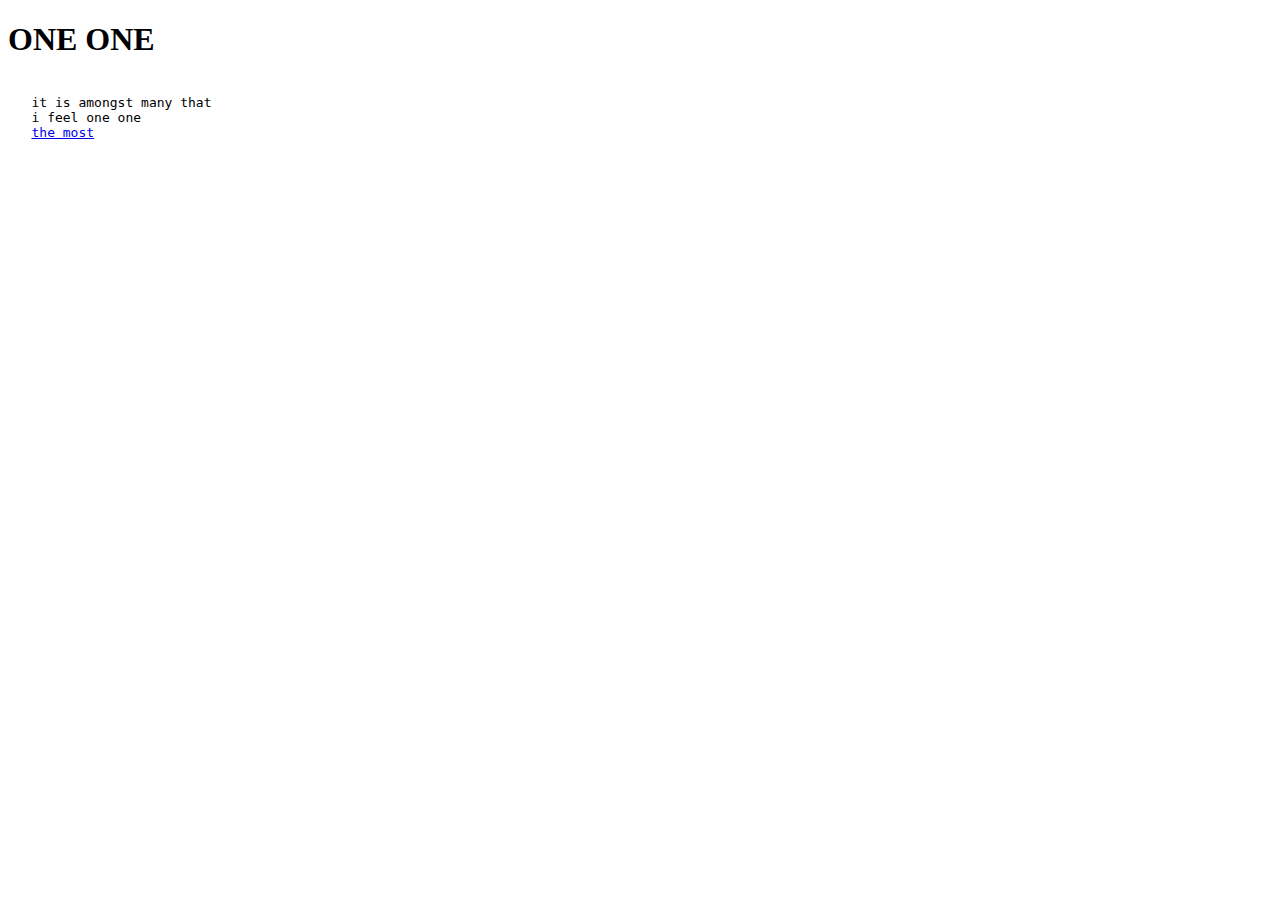
==== mt/index.html @ b8139f60 "Add files via upload" ====
<!DOCTYPE html>
<html>
  <h1>ONE ONE 
    <title> website</title> 
           </h1>
        <pre> 
   it is amongst many that
   i feel one one 
   <a href="Untitled2.html">the most</a>
        </pre>
    <html/>
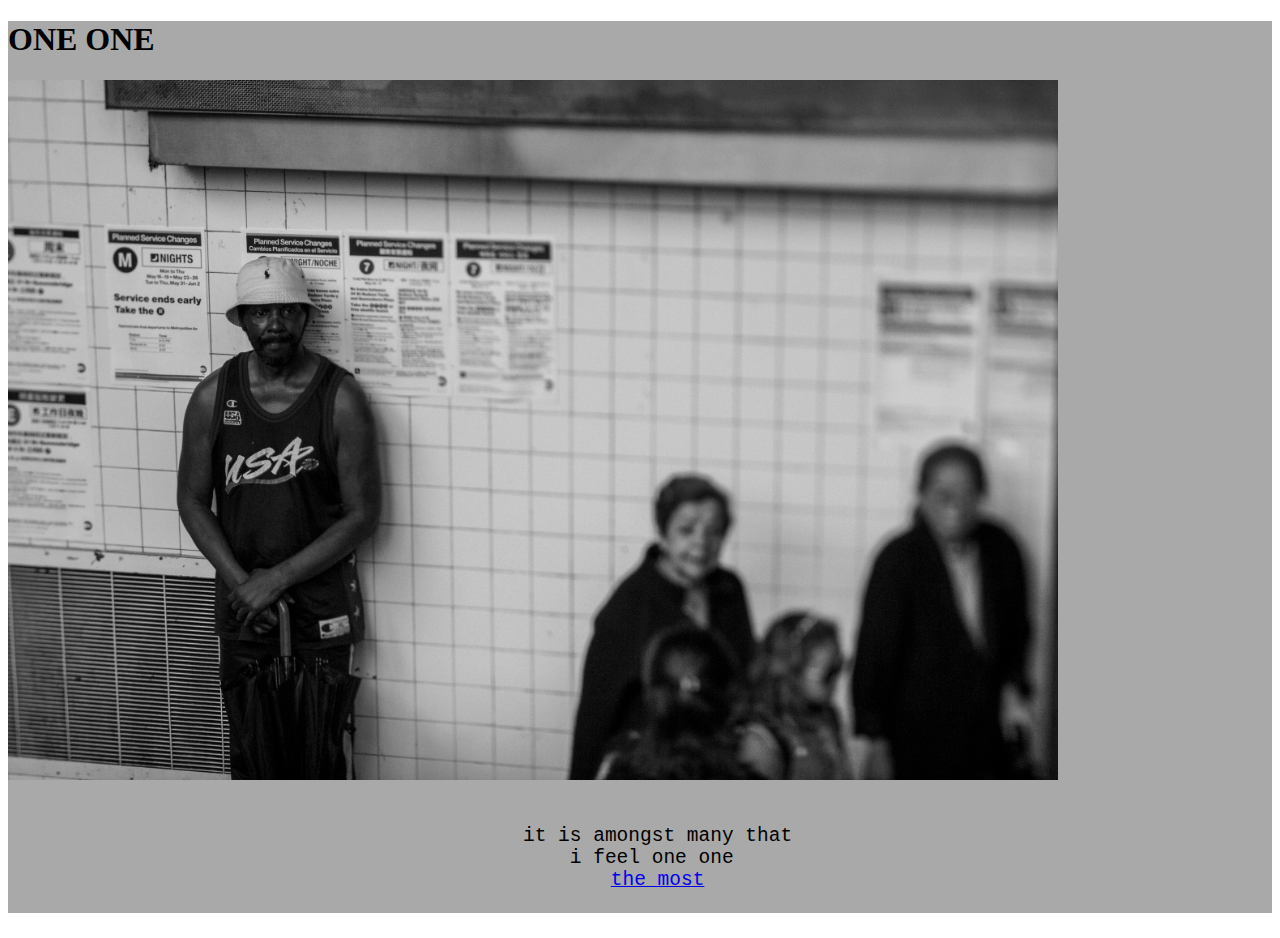
==== commit d1d042d4: "Add files via upload" ====
--- a/mt/index.html
+++ b/mt/index.html
@@ -1,11 +1,23 @@
 <!DOCTYPE html>
 <html>
-  <h1>ONE ONE 
-    <title> website</title> 
-           </h1>
+<link rel="stylesheet" type="text/css" href="style.css" /> 
+     <body>
+        <div id="container">
+        <div id="tittle">
+            <h1>ONE ONE </h1></div>
+           <title> website</title>
+            <div id="img" >
+ <img src="imgs/img1.jpg" alt="man alone" style="with: 1000px;height: 700px ;">
+            </div>
+<div id="content">
         <pre> 
    it is amongst many that
    i feel one one 
    <a href="Untitled2.html">the most</a>
         </pre>
-    <html/>+            </div>
+         </div>
+    </body>
+         
+    <html/>
+    --- a/mt/style.css
+++ b/mt/style.css
@@ -0,0 +1,17 @@
+#container {align-items: center;
+background-color: darkgray;}
+#title {
+    
+    font-family: monospace;
+    font-size: 2.5em;
+    text-align: center;
+}
+#img {align-items: center;
+    border-top-style: solid
+    border-color: black;
+    border-image-width: 5px;
+}
+#content {font-family:fantasy;
+font-size: 1.5em;
+    text-align: center;
+}